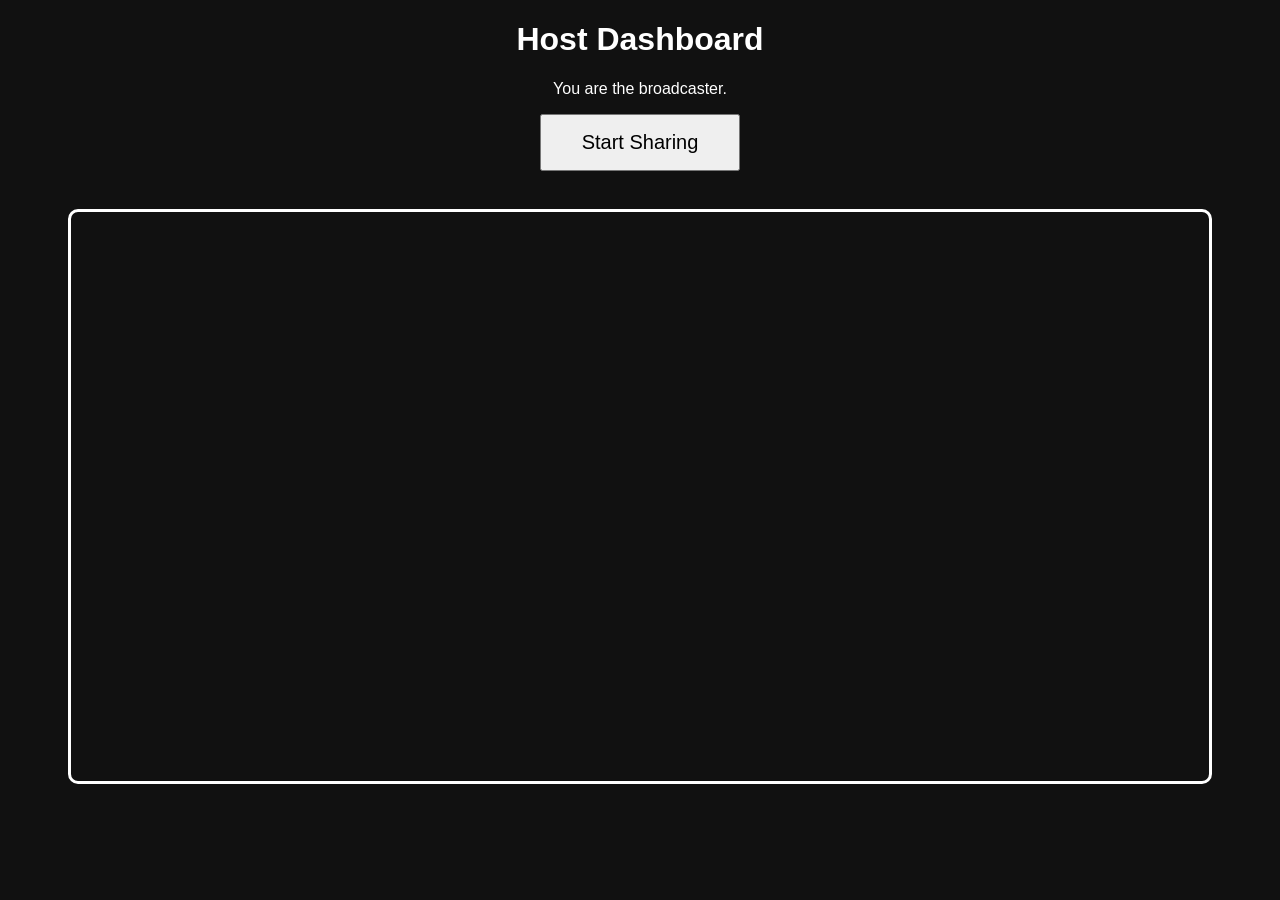
==== host.html @ db05ba83 "Create host and viewer pages" ====
<!DOCTYPE html>
<html lang="en">
<head>

<meta charset="UTF-8">
<meta name="viewport" content="width=device-width, initial-scale=1.0">

<title>Host Stream</title>

<link rel="stylesheet" href="css/style.css">

</head>

<body>

<h1>Host Dashboard</h1>

<p>You are the broadcaster.</p>

<button id="shareBtn">

Start Sharing

</button>

<br><br>

<video
id="screenVideo"
autoplay
playsinline
muted>
</video>

<script src="js/script.js"></script>

</body>
</html>
---- css/style.css ----
body{

font-family:Arial;

text-align:center;

background:#111;

color:white;

}

video{

width:90%;

margin-top:20px;

border-radius:10px;

border:3px solid white;

}

button{

padding:15px 40px;

font-size:20px;

cursor:pointer;

}
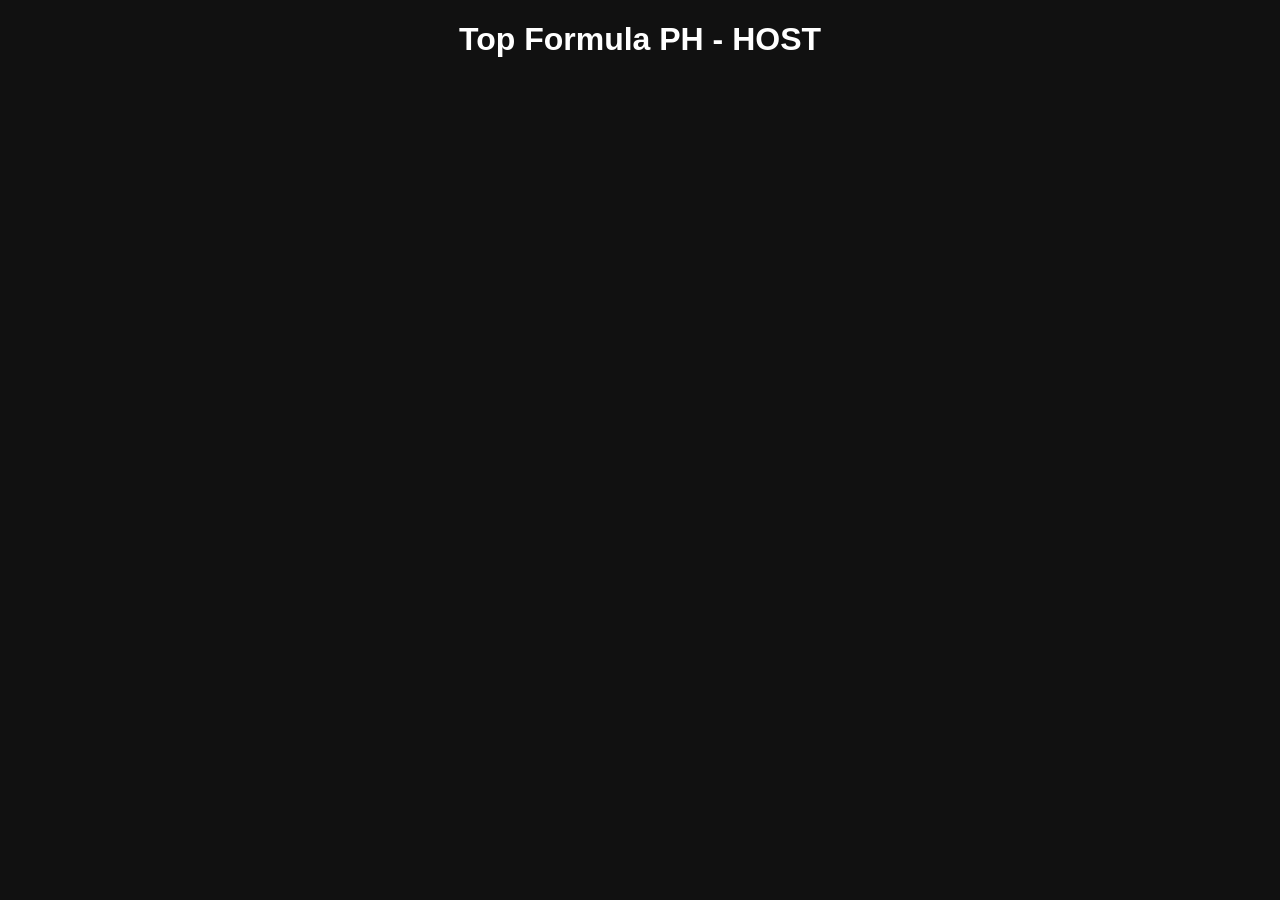
==== commit ae684c72: "Embedded VDO Ninja" ====
--- a/host.html
+++ b/host.html
@@ -1,38 +1,38 @@
 <!DOCTYPE html>
 <html lang="en">
 <head>
-
 <meta charset="UTF-8">
 <meta name="viewport" content="width=device-width, initial-scale=1.0">
-
-<title>Host Stream</title>
+<title>Top Formula PH - Host</title>
 
 <link rel="stylesheet" href="css/style.css">
+
+<style>
+body{
+    margin:0;
+    background:#111;
+    color:white;
+    font-family:Arial;
+    text-align:center;
+}
+
+iframe{
+    width:100%;
+    height:90vh;
+    border:none;
+}
+</style>
 
 </head>
 
 <body>
 
-<h1>Host Dashboard</h1>
+<h1>Top Formula PH - HOST</h1>
 
-<p>You are the broadcaster.</p>
-
-<button id="shareBtn">
-
-Start Sharing
-
-</button>
-
-<br><br>
-
-<video
-id="screenVideo"
-autoplay
-playsinline
-muted>
-</video>
-
-<script src="js/script.js"></script>
+<iframe
+allow="camera; microphone; display-capture; fullscreen; autoplay;"
+src="https://vdo.ninja/?push=MbSrK53&label=topformulaph&cleanoutput">
+</iframe>
 
 </body>
 </html>
